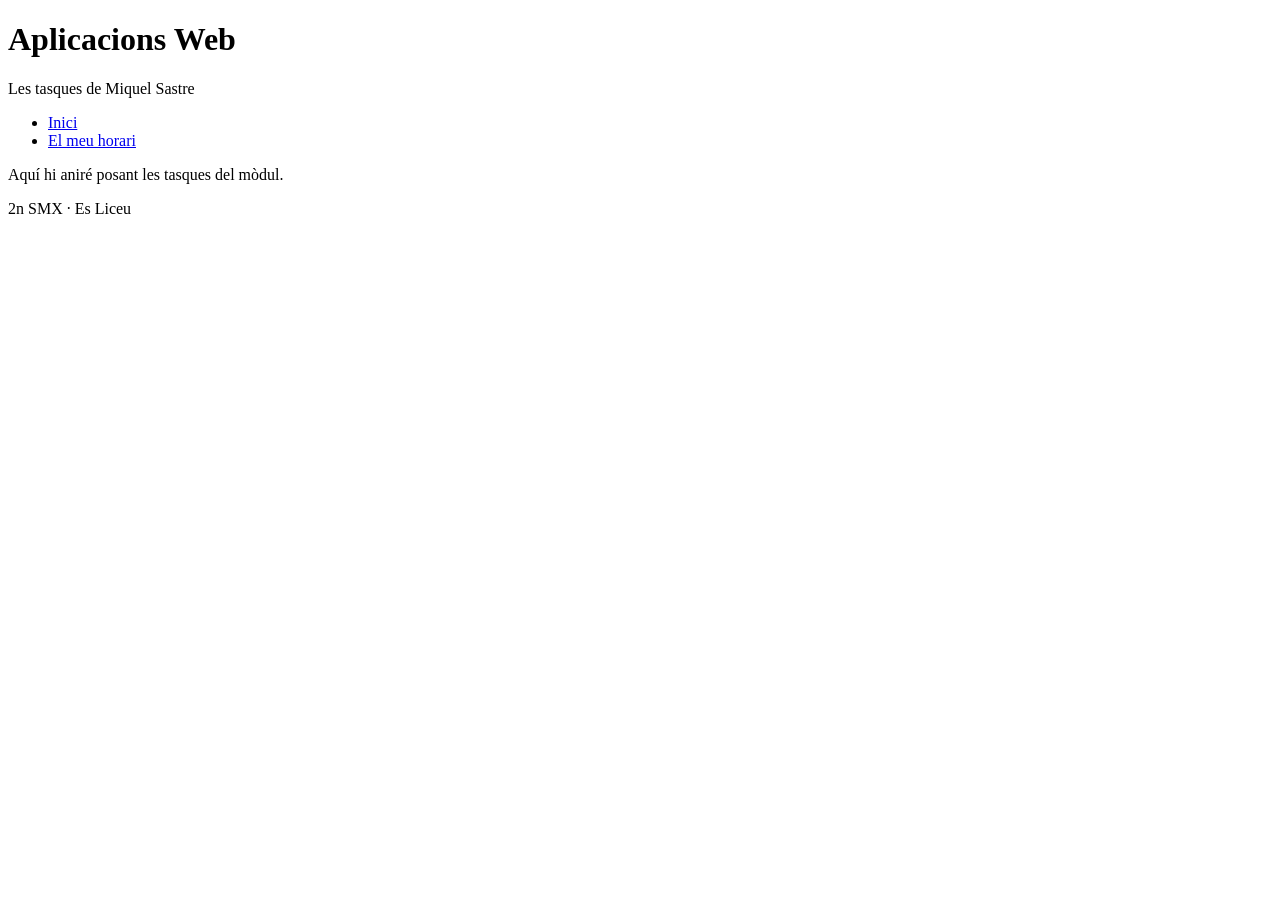
==== index.html @ fc5f1810 "First Commit" ====
<!DOCTYPE html>
<html lang="ca">

<head>
    <meta charset="utf-8">
    <title>Aplicacions Web · Miquel Sastre</title>
</head>

<body>
    <header>
        <h1>Aplicacions Web</h1>
        <p>Les tasques de Miquel Sastre</p>
    </header>
    <nav>
        <ul>
            <li><a href="index.html">Inici</a></li>
            <li><a href="horari.html">El meu horari</a></li>
        </ul>
    </nav>
    <main>
        <p>Aquí hi aniré posant les tasques del mòdul.</p>
    </main>
    <footer>
        <p>2n SMX · Es Liceu</p>
    </footer>
</body>

</html>
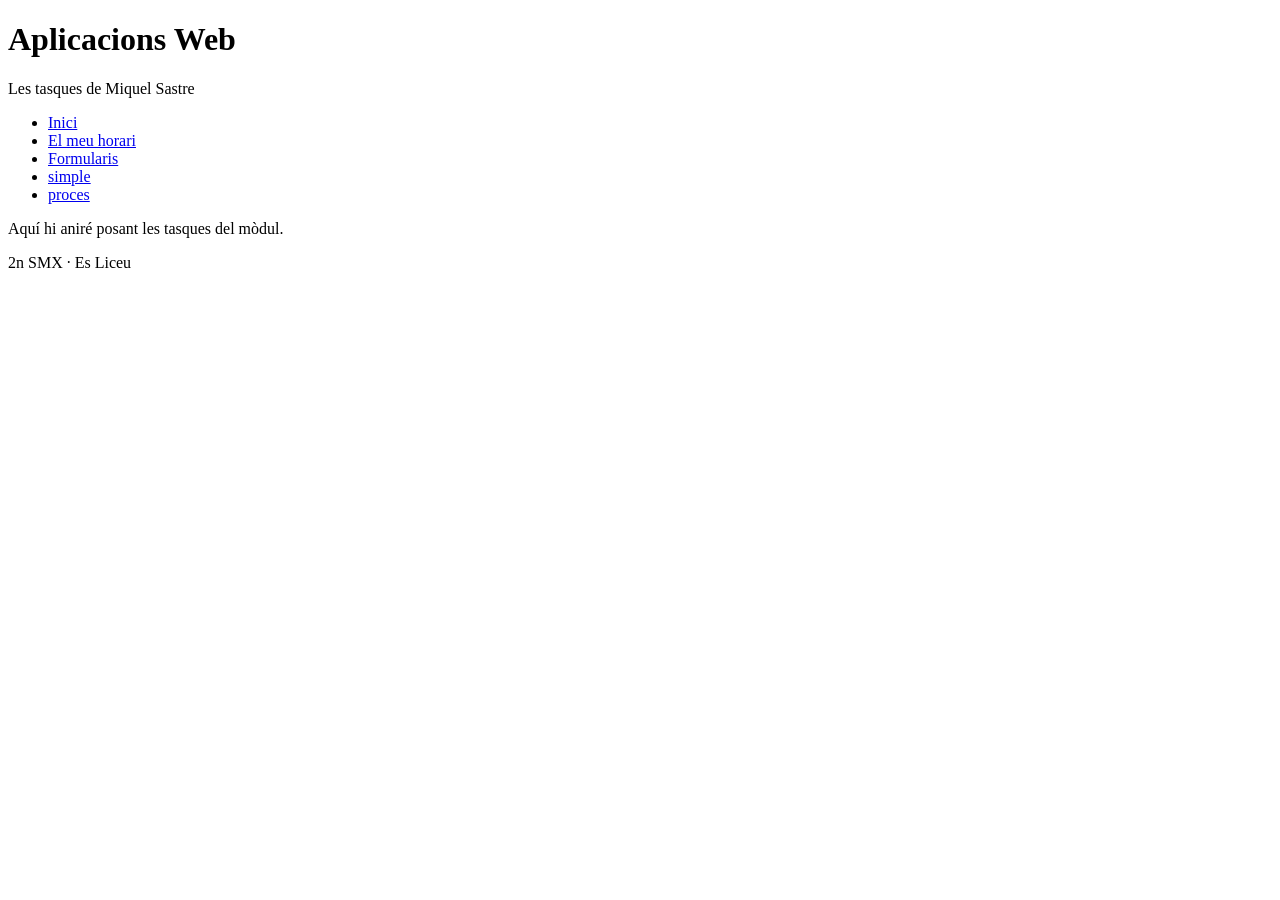
==== commit 7dbf715e: "proces.html" ====
--- a/index.html
+++ b/index.html
@@ -15,6 +15,9 @@
         <ul>
             <li><a href="index.html">Inici</a></li>
             <li><a href="horari.html">El meu horari</a></li>
+            <li><a href="formulari.html">Formularis</a></li>
+            <li><a href="simple.html">simple</a></li>
+            <li><a href="proces.html">proces</a></li>
         </ul>
     </nav>
     <main>
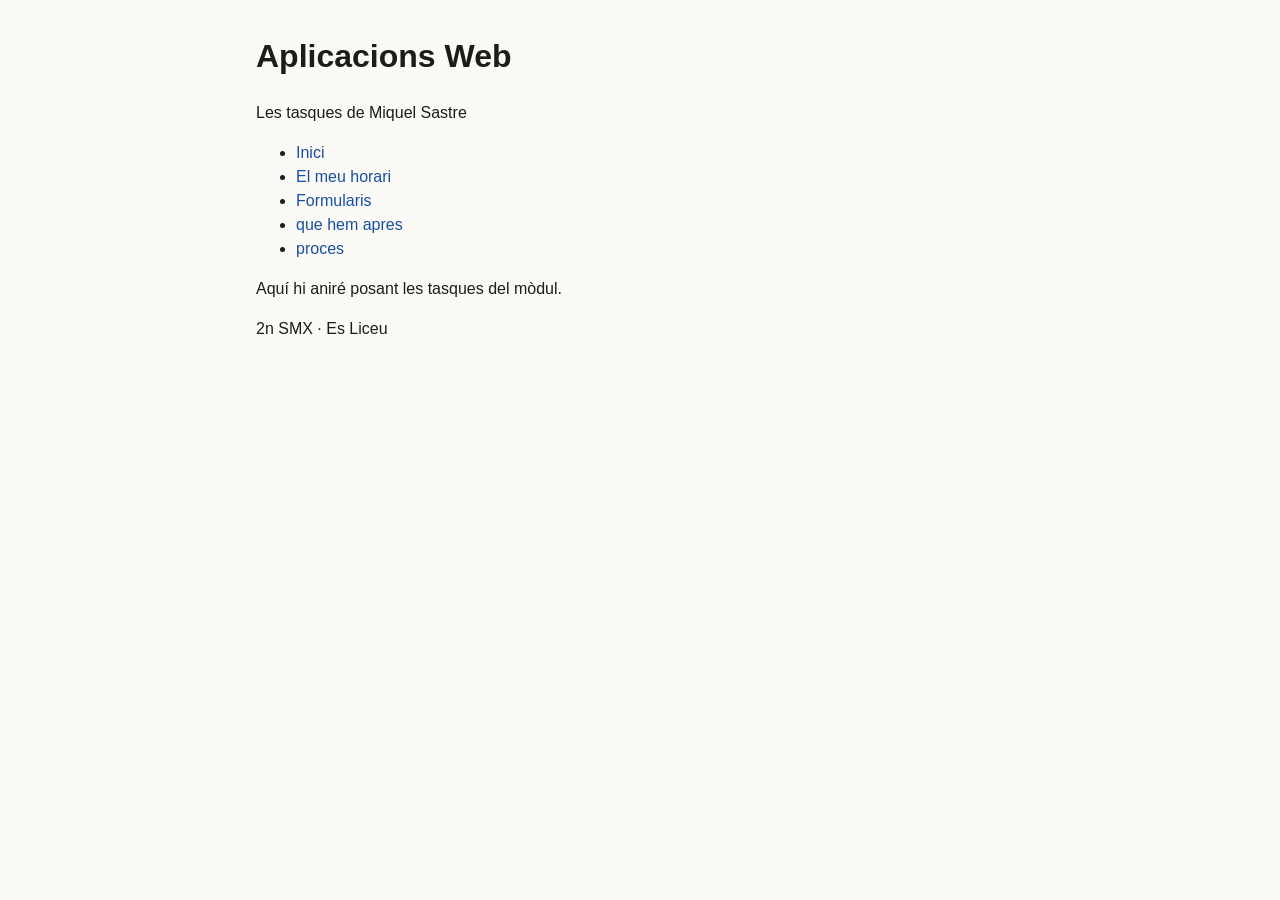
==== commit 48b4f16d: "modificacio" ====
--- a/index.html
+++ b/index.html
@@ -4,6 +4,7 @@
 <head>
     <meta charset="utf-8">
     <title>Aplicacions Web · Miquel Sastre</title>
+    <link rel="stylesheet" href="css/estils.css">
 </head>
 
 <body>
@@ -16,7 +17,7 @@
             <li><a href="index.html">Inici</a></li>
             <li><a href="horari.html">El meu horari</a></li>
             <li><a href="formulari.html">Formularis</a></li>
-            <li><a href="simple.html">simple</a></li>
+            <li><a href="simple.html">que hem apres</a></li>
             <li><a href="proces.html">proces</a></li>
         </ul>
     </nav>
--- a/css/estils.css
+++ b/css/estils.css
@@ -0,0 +1,32 @@
+/* 1. La caixa, per a tot */
+* { box-sizing: border-box; }
+/* 2. Els colors, en un sol lloc */
+:root {
+--principal: #1750a1;
+--tinta: #1d1c1a;
+--fons: #fbfaf7;
+}
+/* 3. El general */
+body {
+font-family: Arial, Helvetica, sans-serif;
+line-height: 1.5;
+color: var(--tinta);
+background-color: var(--fons);
+max-width: 50rem;
+margin: 2rem auto;
+padding: 0 1rem;
+}
+/* 4. Les zones */
+nav a {
+color: var(--principal);
+text-decoration: none;
+margin-right: 1rem;
+}
+table {
+border-collapse: collapse;
+}
+th, td {
+border: 1px solid var(--tinta);
+padding: 0.5rem;
+text-align: center;
+}
